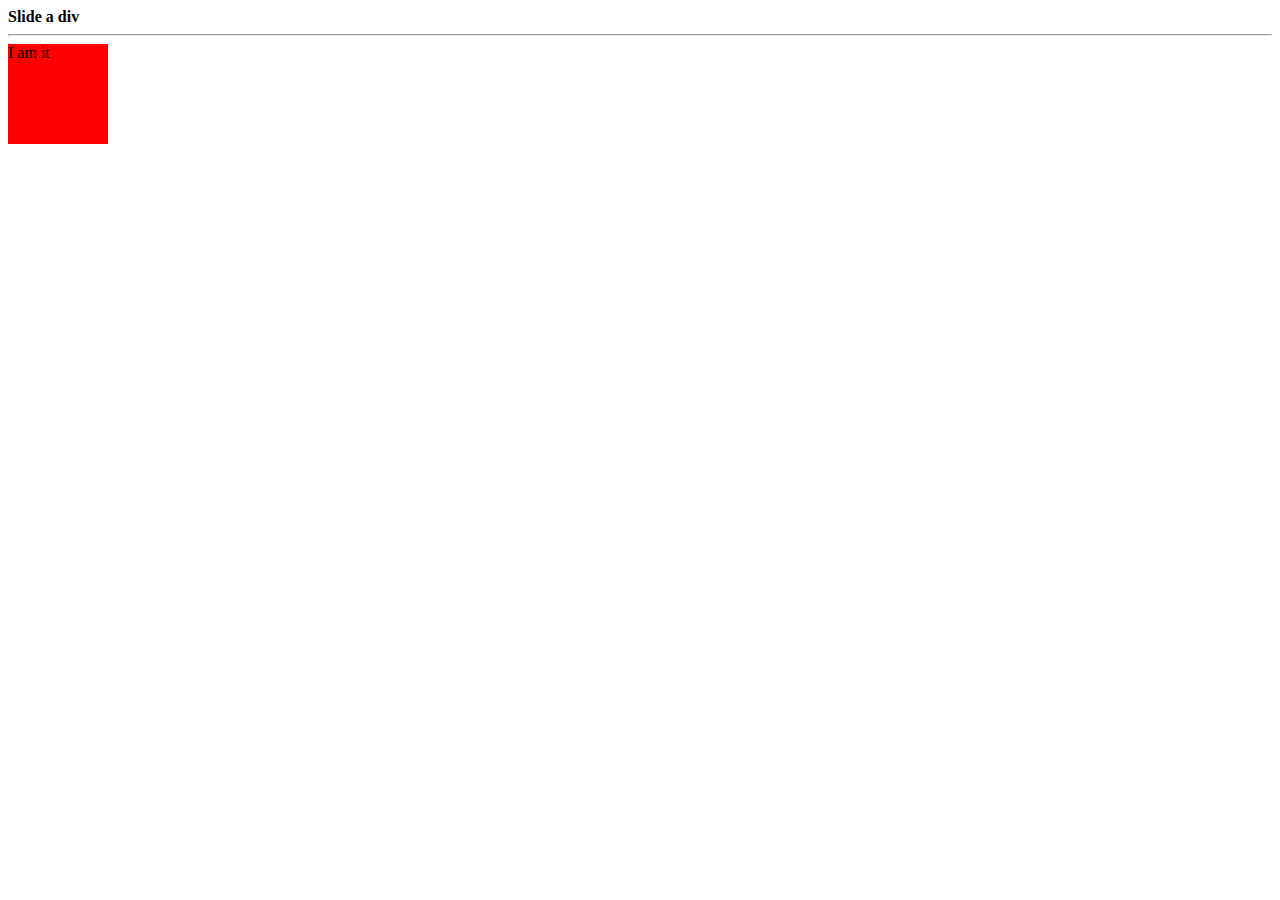
==== animatedDiv.html @ 8bebb59d "Classwork 6/25" ====
<!DOCTYPE html>
<html>
    <head>
        <title>Animate a div</title>
        <script>
            function moveIt(){
                var it = document.getElementById("it");

                // Get the X position of "it".
                var x = parseInt(it.style.left);

                // if the X position is not a number, make it 0
                if(isNaN(x)){ x = 0; }

                // Schedule a function to move x by 10px every 100 milliseconds
                setInterval(
                    function(){
                        x = x + 10;
                        if( x > screen.width ) { x = 0; }
                        it.style.left = x + "px";
                    }
                    , 25
                );

            }
        </script>
    </head>
    <body>
    <strong>Slide a div</strong><hr />
    <div id="it" style="position:absolute; background: red; height: 100px; width: 100px" onclick="moveIt()">I am it</div>
    </body>
</html>
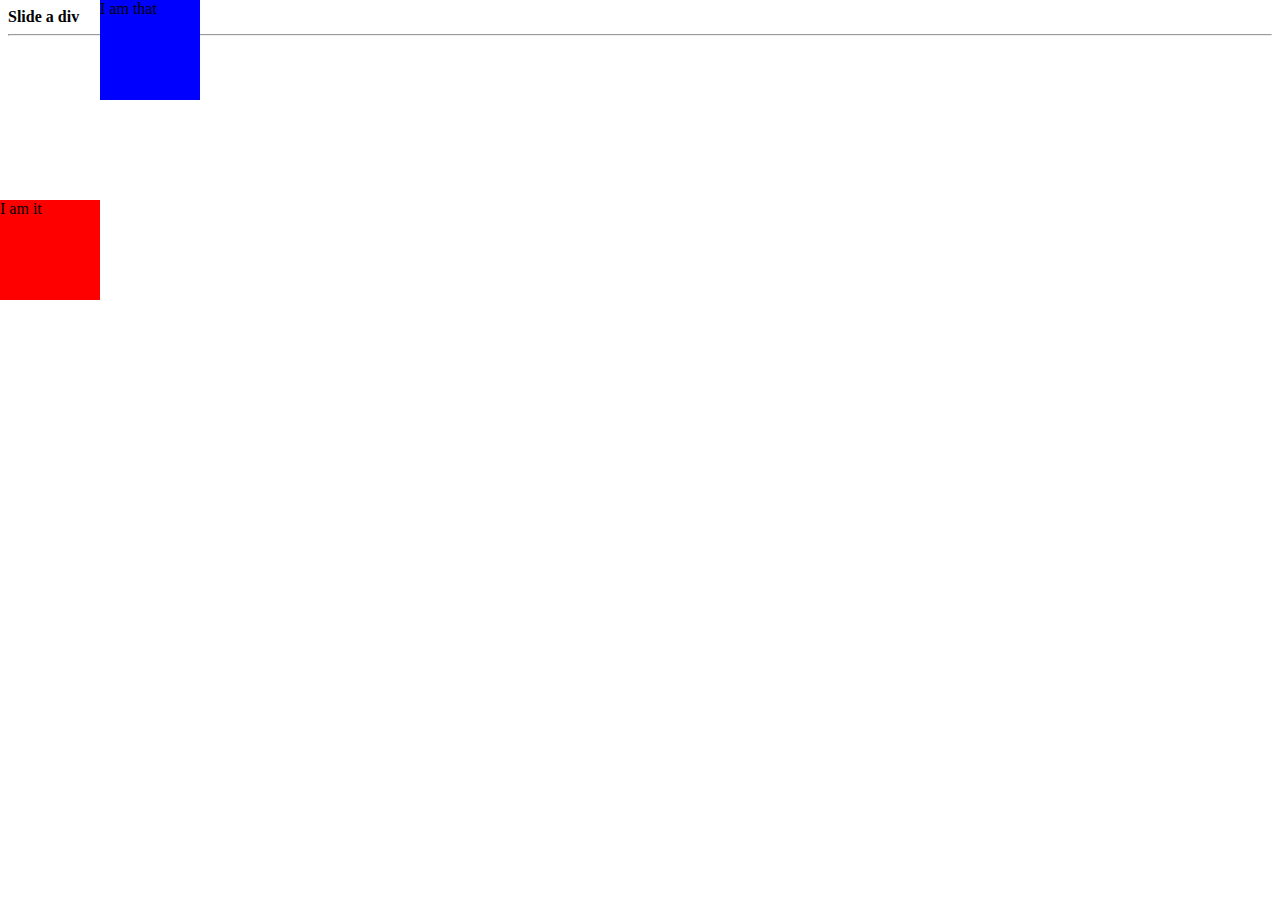
==== commit 2e383c14: "Classwork on 7/2" ====
--- a/animatedDiv.html
+++ b/animatedDiv.html
@@ -23,10 +23,109 @@
                 );
 
             }
+
+            function moveAnything(aThing){
+                var it = document.getElementById(aThing);
+
+                // Get the X position of aThing.
+                var x = parseInt(it.style.left);
+
+                // if the X position is not a number, make it 0
+                if(isNaN(x)){ x = 0; }
+
+                // Schedule a function to move x by 10px every 100 milliseconds
+                setInterval(
+                    function(){
+                        x = x + 10;
+                        if( x > screen.width ) { x = 0; }
+                        it.style.left = x + "px";
+                    }
+                    , 25
+                );
+            }
+
+            function contractObject(thing1){
+                var h = parseInt(thing1.style.height);
+                var w = parseInt(thing1.style.width);
+
+                if(isNaN(h)){ h=1; }
+                if(isNaN(w)){ w=1; }
+
+                thing1.style.height = (h / 2) + "px";
+                thing1.style.width  = (w / 2) + "px";
+            }
+
+
+            function expandObject(thing1){
+                var h = parseInt(thing1.style.height);
+                var w = parseInt(thing1.style.width);
+
+                if(isNaN(h)){ h=1; }
+                if(isNaN(w)){ w=1; }
+
+                thing1.style.height = (h * 2) + "px";
+                thing1.style.width  = (w * 2) + "px";
+
+            }
+
+            function makeNumber(input, dflt){
+                var tmp = parseInt(input);
+
+                if(isNaN(tmp)){
+                    return dflt;
+                }else{
+                    return tmp;
+                }
+            }
+
+            increment   = 100;
+
+            function runAway(thing1){
+                var thingLeft   = makeNumber(thing1.style.left,  0);
+                var thingWidth  = makeNumber(thing1.style.width, 0);
+                var thingRight  = thingLeft + thingWidth;
+                var screenLeft  = 0;
+                var screenRight = screen.width;
+                var target      = 0;
+
+                if (    ((thingRight + increment) > screenRight)
+                     || ((thingLeft + increment ) < screenLeft ) ){
+                    increment = (increment * -1);
+                }
+
+                thing1.style.left = thingLeft + increment + "px";
+
+
+            }
         </script>
     </head>
     <body>
     <strong>Slide a div</strong><hr />
-    <div id="it" style="position:absolute; background: red; height: 100px; width: 100px" onclick="moveIt()">I am it</div>
+
+    <div id="it" style="position:absolute; background: red; height: 100px; width: 100px; left: 0px; top: 200px;"
+         onclick="moveAnything('it')"
+         onmouseover="expandObject(this)"
+         onmouseout="contractObject(this)"
+            >I am it</div>
+
+    <div id="that"
+         style="position:absolute; background: blue; height: 100px; width: 100px; left: 0px; top: 0px;"
+         onclick="moveAnything('that')"
+         onmouseover="runAway(this)"
+            >I am that</div>
+
     </body>
 </html>
+
+
+
+
+
+
+
+
+
+
+
+
+
